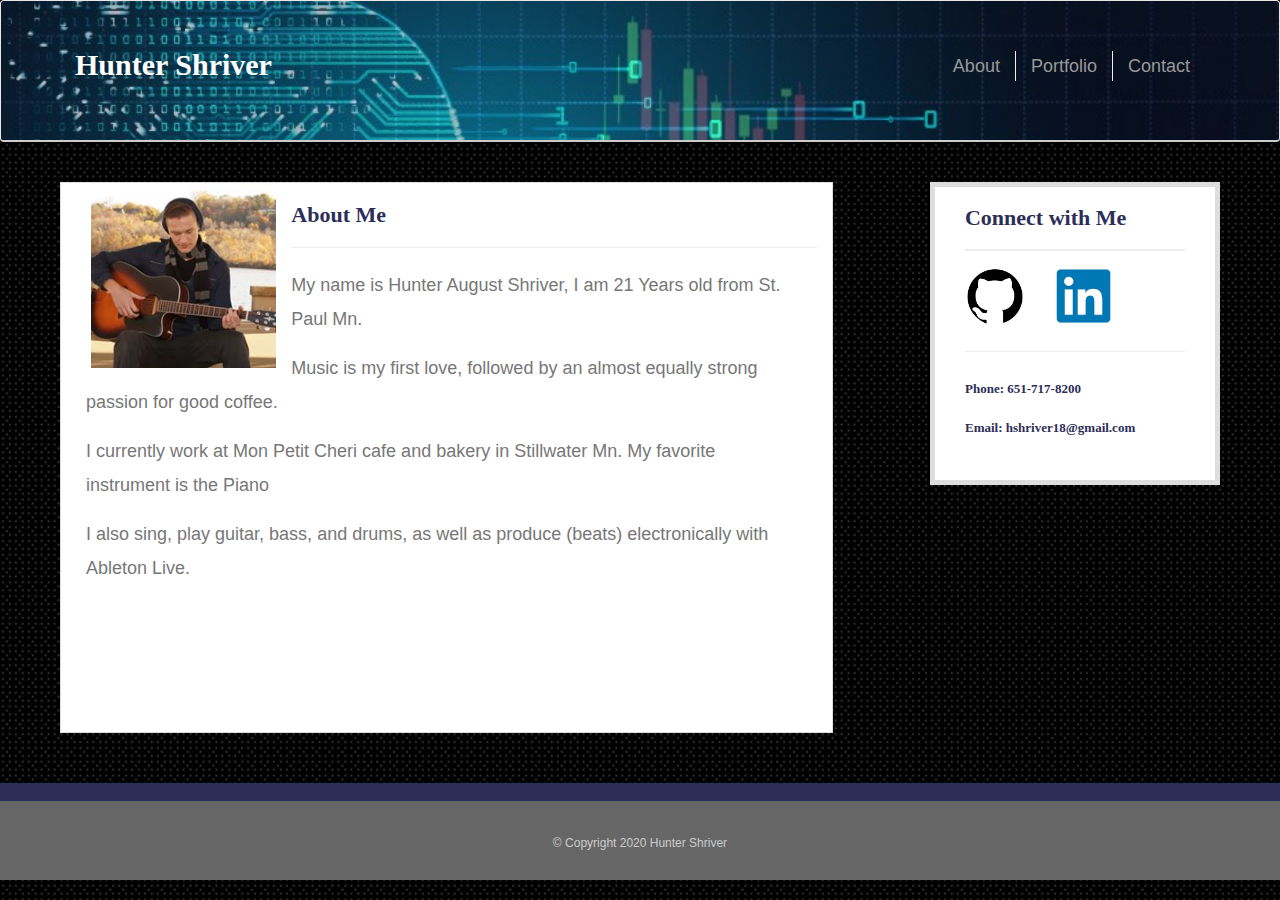
==== index.html @ b8438fa1 "update styling" ====
<!DOCTYPE html>
<html lang="en">
<head>
    <meta charset="UTF-8">
  <meta name="viewport" content="width=device-width, initial-scale=1.0">
  <meta http-equiv="X-UA-Compatible" content="ie=edge">
  <title>About | Hunter Shriver</title>
	<link rel="stylesheet" href="https://maxcdn.bootstrapcdn.com/bootstrap/3.3.6/css/bootstrap.min.css">
	<link rel="stylesheet" type="text/css" href="assets/css/style.css">
</head>
<body>
    
    
<nav class="navbar navbar-default header" id="masthead">
	<div class="container">
  	<div class="navbar-header">
			<button type="button" class="navbar-toggle collapsed" data-toggle="collapse" data-target="#bs-example-navbar-collapse-1" aria-expanded="false">
        <span class="sr-only">Toggle navigation</span>
        <span class="icon-bar"></span>
        <span class="icon-bar"></span>
        <span class="icon-bar"></span>
      </button>
    	<h4 class="navbar-brand" href="">Hunter Shriver</h4>
  	</div>
  	<div class="collapse navbar-collapse" id="bs-example-navbar-collapse-1">
      <ul class="nav navbar-nav  navbar-right" id="navbar-links">
        <li><a href="index.html" id="no-border-about">About</a></li>
        <li><a href="portfolio.html">Portfolio</a></li>
        <li><a href="contact.html">Contact</a></li>
    	</ul>
    </div>
  </div>
</div>
</nav>

<div class="container">

    <div class="row">
         <div class="col-md-8 main-section">
            <div class="row">
                 <img class="pull-left img-responsive" id="profile-photo" src="assets/images/profile.jpg" alt="Hunter Shriver Profile Picture">
                    <h2>About Me</h2>
                    <hr>
                 <p>My name is Hunter August Shriver, I am 21 Years old from St. Paul Mn. </p>
                    <p>Music is my first love, followed by an almost equally strong passion for good coffee.</p> 
                    <p>I currently work at Mon Petit Cheri cafe and bakery in Stillwater Mn. My favorite instrument is the Piano</p> 
                    <p>I also sing, play guitar, bass, and drums, as well as produce (beats) electronically with Ableton Live.</p> 
                     <br>
                     <br>
                     <br>
            </div>    
        </div>
                    <div class="col-md-3 col-md-offset-1 sidebar">
                    
                        <h2>Connect with Me</h2>
                    <a href="https://github.com/PROX-E"><img class="social img-responsive" src="assets/images/github.png" alt="GitHub"></a> 
                    <a href="https://linkedin.com/in/hunter-shriver"><img class="social img-responsive" src="assets/images/linkedin.png" alt="LinkedIn"></a>
                    <hr>
                    <p class="social">Phone: 651-717-8200</p>
                    <p class="social">Email: hshriver18@gmail.com</h1>
                    </div>
        </div>
    </div>
    <!-- Footer -->
    <div class="container-fluid footer-section">
        <div class="row">
            <p>&copy; Copyright 2020 Hunter Shriver</p>
        </div>
    </div>

    <script src="https://ajax.googleapis.com/ajax/libs/jquery/3.2.1/jquery.min.js"></script>
    <script src="https://maxcdn.bootstrapcdn.com/bootstrap/3.3.7/js/bootstrap.min.js"></script>
        
</body>
</html>
---- assets/css/style.css ----
/* page format styling */
body {
    font-family: Arial, "Helvetica Neue", Helvetica, sans-serif;
    font-size: 18px;
    line-height: 34px;
    color: #777;
    background: url("../images/5-dots.png");
  }

  * {
    box-sizing: border-box;
  }
  
  /* general */
  
  h1,
  h2,
  h3,
  p {
    margin-bottom: 20px;
  }
  h4{
    font-family: Georgia, Times, "Times New Roman", serif;
    font-weight: 700;
    color: white
  }

  h1,
  h2,
  h3 {
    font-family: Georgia, Times, "Times New Roman", serif;
    font-weight: 700;
    color: #2d2e58;
  }
  
  h1 {
    padding-bottom: 20px;
    font-size: 30px;
    line-height: 49px;
    border-bottom: 3px solid #ddd;
  }
  
  h2,
  h3 {
    font-size: 22px;
  }

/* Header styles start */

#masthead {
    border-bottom: 2px solid #ccc;
  }
  
  .navbar-brand {
    height: 90px;
    font-family: Georgia, Times, "Times New Roman", serif;
    font-size: 30px;
    font-weight: 700;
    line-height: 60px;
    text-align: center;
    text-decoration: none;
    /* background: #af4040; */
    margin-top: -1px;
  }

  .navbar-default .navbar-brand {
    color: #fff;
    /* background: #af4040; */
  }
  
  #navbar-links a {
    line-height: 0px;
    color: #999;
    text-decoration: none;
    border-left: 1px solid #efefef;
    margin-top: 30px;
  }
  
  #no-border-about {
    border-left: 0 none !important;
  }

  .header{
    background-image: url("../images/nav-background.jpg");
    background-size: cover;
  }

/* Header styles end */

/* Footer Start */
.footer-section {
    padding-top: 25px;
    font-size: 12px;
    color: #fff;
    color: #ccc;
    text-align: center;
    background: #666;
    border-top: 18px solid #2d2e58;
  }
 /*Footer End  */

/* Sidebar */

.sidebar {
    padding: 0px 30px 30px 30px;
    background: #fff;
    border: 5px solid #ddd;
    margin-bottom: 30px;
  }
  
  
h3,
.sidebar h2 {
  padding-bottom: 20px;
  margin-bottom: 15px;
  line-height: 22px;
  border-bottom: 2px solid #eee;
}

.social {
    max-height: 60px;
    margin-bottom: 5px;
    font-size: small;
    font-family: Georgia, Times, "Times New Roman", serif;
    font-weight: 700;
    color:#2d2e58;
  }
  
  .social.img-responsive {
    display: inline-block;
  }
/* Sidebar end */

/* index styles start */
.main-section {
    padding: 0px 30px 30px 30px;
    margin: 0px 0px 30px;
    background: #fff;
    border: 1px solid #ddd;
  }
  
  .main-section p {
    margin: 0px 15px 15px 10px;
  }
  
  .main-section p:first-child {
    margin-top: -10px !important;
  }
  
  .main-section p:last-child {
    margin-bottom: 0px;
  }
  
  #profile-photo {
    max-width: 25%;
    margin-bottom: 15px;
    margin-right: 15px;
    margin-left: 15px;
    display: block;
  }
/* index styles end */

/* portfolio styles begin */
.caption {
  width:100%;
  bottom: 5px;
  position: absolute;
  background: #2d2e58;
}

.thumbnail {
  border: 0 none;
  box-shadow: none;
  margin: 15px;
  padding: 0;
  max-width: 220px;  /* computed max-width of img-responsive */
  height: 150px;
}

.caption h3 {
  color: #fff;
  border-bottom: none;
  padding-bottom: 0;
  margin-bottom: 0;
  margin-top: 0;
}

/* portfolio styles end */
/* contact styles start */


label,
input[type=text],
input[type=email],
textarea {
  display: block;
  width: 100%;
  font-weight: normal;
}
label{
  color: white;
}
input[type=text],
input[type=email],
textarea {
  height: 35px;
  padding: 0 10px;
  font-size: 14px;
  border: 1px solid #ddd;
}

textarea {
  height: 200px;
}

input[type=submit] {
  padding: 10px 30px;
  font-size: 18px;
  color: #fff;
  cursor: pointer;
  background: #2d2e58;
  border: 0 none;
}

  .container {
    /* background-color: #ffffff; */
    padding: 20px;
    border-color: #dddddd;
  }
  
  #contact_label{
    font-size: 25px;
  }

  #contact_head {
      color:#2d2e58;
      font-size: 18px;
      font-weight: bold;
      border-bottom: solid 3px #dddddd;
      padding: 20px;
      padding-left: 0px;
      font-family: Georgia, 'Times New Roman', Times, serif;

  }

#submit-button {
    background-color: #2d2e58;
    font-size: 16px;
    color: #ffffff;
    padding-top: 10px;
    padding-bottom: 10px;
    padding-right: 18px;
    padding-left: 18px;
    border-radius: 0px;
  }
/* contact styles end */
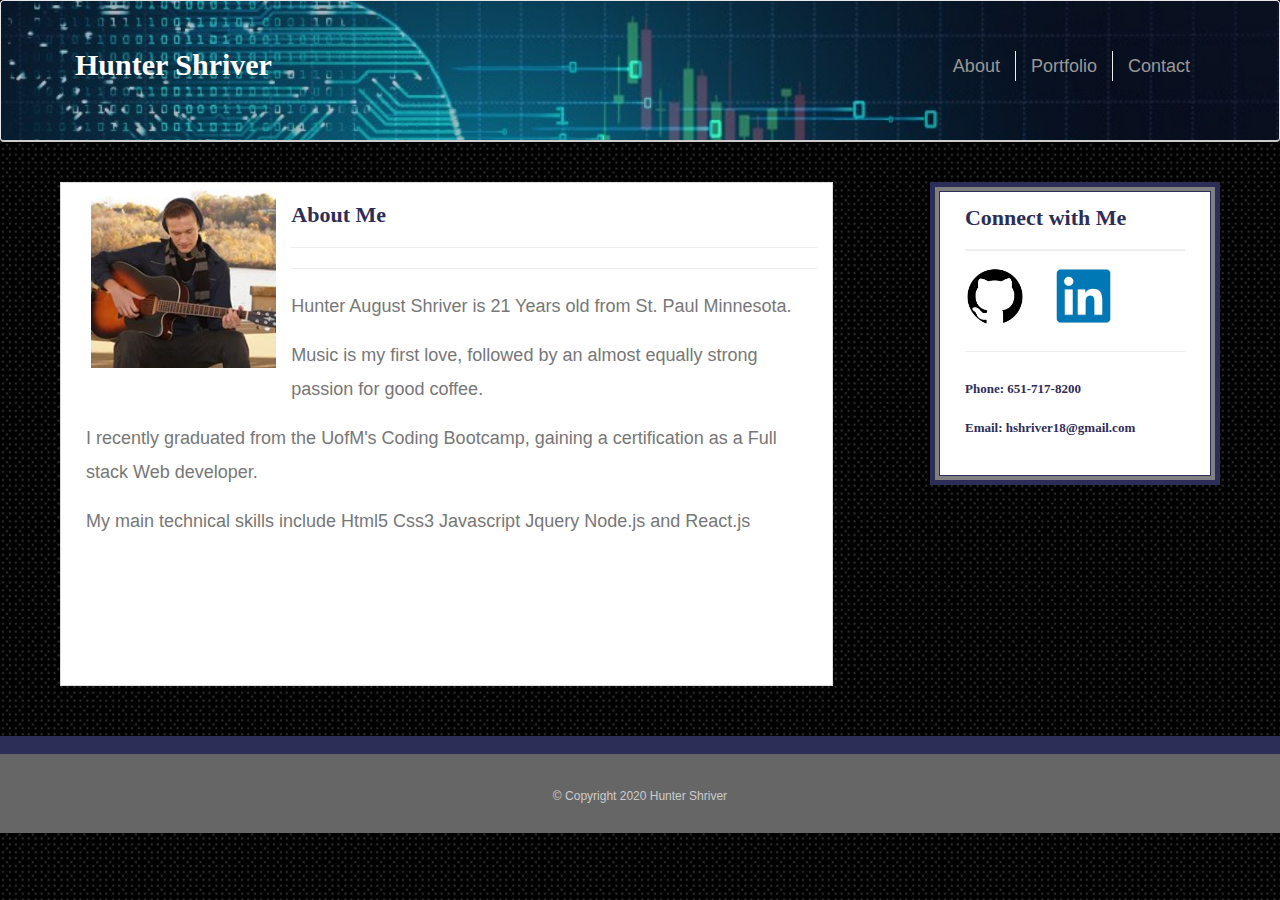
==== commit 1b63cd14: "update bio content" ====
--- a/index.html
+++ b/index.html
@@ -24,9 +24,9 @@
   	</div>
   	<div class="collapse navbar-collapse" id="bs-example-navbar-collapse-1">
       <ul class="nav navbar-nav  navbar-right" id="navbar-links">
-        <li><a href="index.html" id="no-border-about">About</a></li>
-        <li><a href="portfolio.html">Portfolio</a></li>
-        <li><a href="contact.html">Contact</a></li>
+        <li><a class="" href="index.html" id="no-border-about">About</a></li>
+        <li><a class="" href="portfolio.html">Portfolio</a></li>
+        <li><a class="" href="contact.html">Contact</a></li>
     	</ul>
     </div>
   </div>
@@ -36,15 +36,16 @@
 <div class="container">
 
     <div class="row">
-         <div class="col-md-8 main-section">
+         <div class="col-md-8 main-section" id="bio-main">
             <div class="row">
                  <img class="pull-left img-responsive" id="profile-photo" src="assets/images/profile.jpg" alt="Hunter Shriver Profile Picture">
                     <h2>About Me</h2>
                     <hr>
-                 <p>My name is Hunter August Shriver, I am 21 Years old from St. Paul Mn. </p>
+                    <hr>
+                    <p>Hunter August Shriver is 21 Years old from St. Paul Minnesota. </p>
                     <p>Music is my first love, followed by an almost equally strong passion for good coffee.</p> 
-                    <p>I currently work at Mon Petit Cheri cafe and bakery in Stillwater Mn. My favorite instrument is the Piano</p> 
-                    <p>I also sing, play guitar, bass, and drums, as well as produce (beats) electronically with Ableton Live.</p> 
+                    <p>I recently graduated from the UofM's Coding Bootcamp, gaining a certification as a Full stack Web developer. </p> 
+                    <p>My main technical skills include Html5 Css3 Javascript Jquery Node.js and React.js </p> 
                      <br>
                      <br>
                      <br>
--- a/assets/css/style.css
+++ b/assets/css/style.css
@@ -104,7 +104,9 @@
 .sidebar {
     padding: 0px 30px 30px 30px;
     background: #fff;
-    border: 5px solid #ddd;
+    border: 5px solid #2d2e58;
+    box-shadow:0 0 0 4px inset grey,
+    0 0 0 5px inset #2d2e58 ;
     margin-bottom: 30px;
   }
   
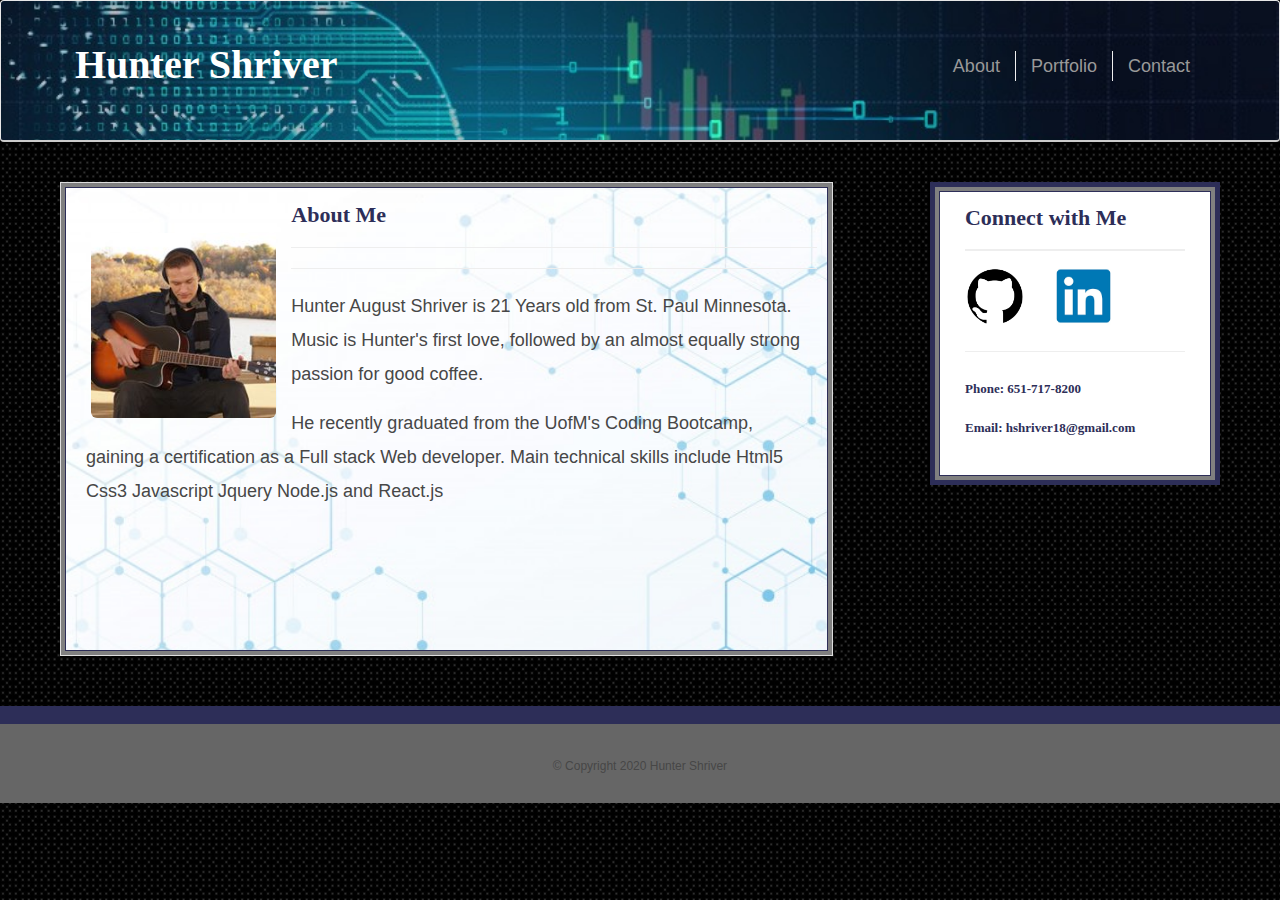
==== commit c11ffb99: "update index.html" ====
--- a/index.html
+++ b/index.html
@@ -38,14 +38,14 @@
     <div class="row">
          <div class="col-md-8 main-section" id="bio-main">
             <div class="row">
-                 <img class="pull-left img-responsive" id="profile-photo" src="assets/images/profile.jpg" alt="Hunter Shriver Profile Picture">
+                 <img class="pull-left img-rounded img-responsive" id="profile-photo" src="assets/images/profile.jpg" alt="Hunter Shriver Profile Picture">
                     <h2>About Me</h2>
                     <hr>
                     <hr>
-                    <p>Hunter August Shriver is 21 Years old from St. Paul Minnesota. </p>
-                    <p>Music is my first love, followed by an almost equally strong passion for good coffee.</p> 
-                    <p>I recently graduated from the UofM's Coding Bootcamp, gaining a certification as a Full stack Web developer. </p> 
-                    <p>My main technical skills include Html5 Css3 Javascript Jquery Node.js and React.js </p> 
+                    <p>Hunter August Shriver is 21 Years old from St. Paul Minnesota.
+                    Music is Hunter's first love, followed by an almost equally strong passion for good coffee.</p> 
+                    <p>He recently graduated from the UofM's Coding Bootcamp, gaining a certification as a Full stack Web developer. 
+                    Main technical skills include Html5 Css3 Javascript Jquery Node.js and React.js </p> 
                      <br>
                      <br>
                      <br>
--- a/assets/css/style.css
+++ b/assets/css/style.css
@@ -44,6 +44,9 @@
   h3 {
     font-size: 22px;
   }
+  p{
+    color: rgb(71, 71, 71);
+  }
 
 /* Header styles start */
 
@@ -54,7 +57,7 @@
   .navbar-brand {
     height: 90px;
     font-family: Georgia, Times, "Times New Roman", serif;
-    font-size: 30px;
+    font-size: 40px;
     font-weight: 700;
     line-height: 60px;
     text-align: center;
@@ -137,10 +140,14 @@
 .main-section {
     padding: 0px 30px 30px 30px;
     margin: 0px 0px 30px;
-    background: #fff;
     border: 1px solid #ddd;
   }
-  
+  #bio-main{
+    background: url("../images/bio-background.jpg");
+    background-size: cover;
+    box-shadow:0 0 0 4px inset grey,
+    0 0 0 5px inset #2d2e58 ;
+  }
   .main-section p {
     margin: 0px 15px 15px 10px;
   }
@@ -155,14 +162,21 @@
   
   #profile-photo {
     max-width: 25%;
-    margin-bottom: 15px;
+    margin-bottom: 0;
     margin-right: 15px;
     margin-left: 15px;
     display: block;
+    padding-top: 50px;
   }
 /* index styles end */
 
 /* portfolio styles begin */
+
+#projects-main{ 
+  background: url("../images/portfolio-background.jpg");
+  background-size: cover;
+} 
+
 .caption {
   width:100%;
   bottom: 5px;
@@ -231,7 +245,7 @@
   }
   
   #contact_label{
-    font-size: 25px;
+    font-size: 30px;
   }
 
   #contact_head {
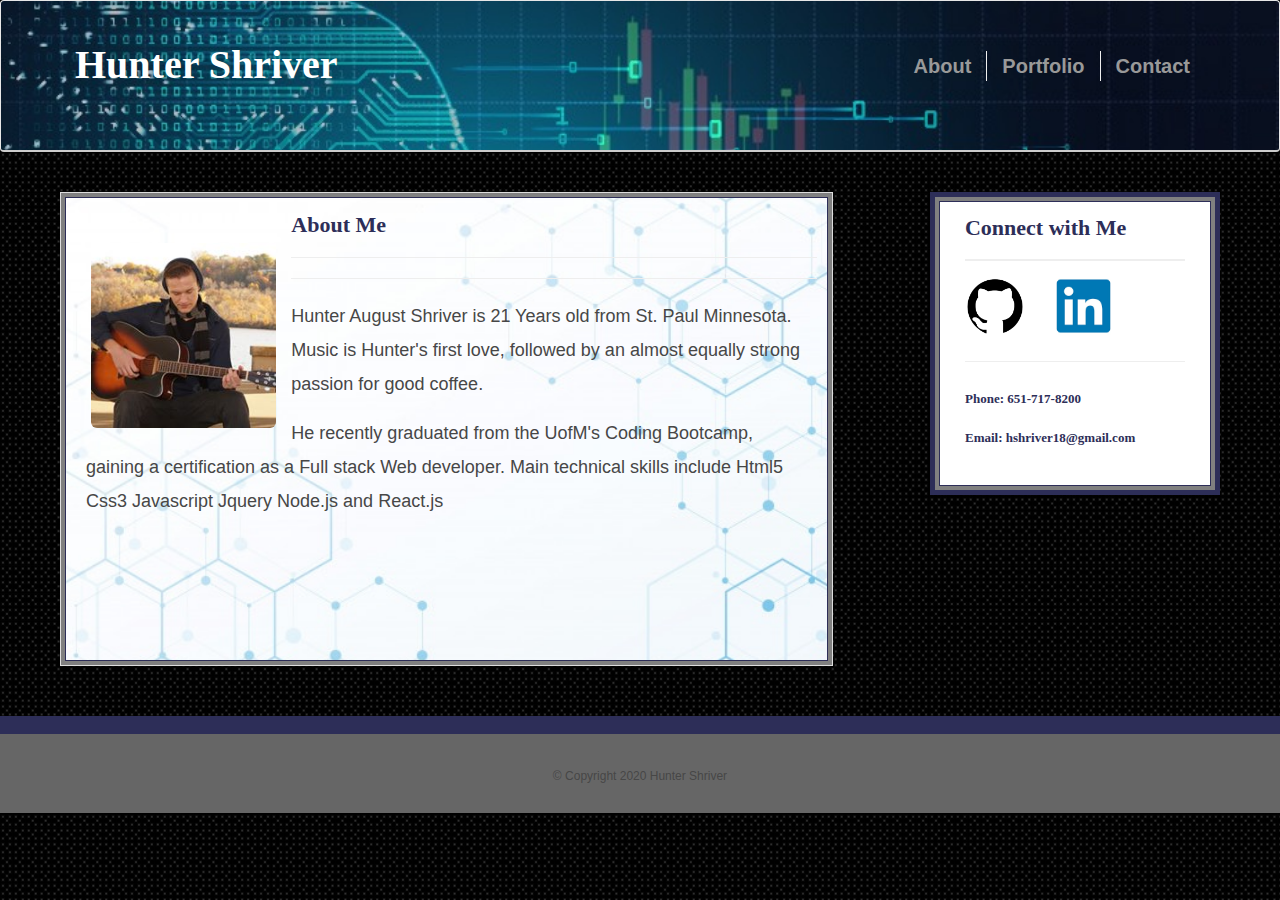
==== commit f09835a9: "update navbar styling" ====
--- a/index.html
+++ b/index.html
@@ -24,9 +24,9 @@
   	</div>
   	<div class="collapse navbar-collapse" id="bs-example-navbar-collapse-1">
       <ul class="nav navbar-nav  navbar-right" id="navbar-links">
-        <li><a class="" href="index.html" id="no-border-about">About</a></li>
-        <li><a class="" href="portfolio.html">Portfolio</a></li>
-        <li><a class="" href="contact.html">Contact</a></li>
+        <li class="navbar-link"><a href="index.html" id="no-border-about">About</a></li>
+        <li class="navbar-link"><a href="portfolio.html">Portfolio</a></li>
+        <li class="navbar-link"><a href="contact.html">Contact</a></li>
     	</ul>
     </div>
   </div>
--- a/assets/css/style.css
+++ b/assets/css/style.css
@@ -16,6 +16,8 @@
   h1,
   h2,
   h3,
+  h4,
+  h5,
   p {
     margin-bottom: 20px;
   }
@@ -23,6 +25,13 @@
     font-family: Georgia, Times, "Times New Roman", serif;
     font-weight: 700;
     color: white
+  }
+  h5{
+    font-family: Georgia, Times, "Times New Roman", serif;
+    font-weight: 700;
+    color: white;
+    font-size: 35px;
+    
   }
 
   h1,
@@ -62,15 +71,18 @@
     line-height: 60px;
     text-align: center;
     text-decoration: none;
-    /* background: #af4040; */
     margin-top: -1px;
   }
 
   .navbar-default .navbar-brand {
     color: #fff;
-    /* background: #af4040; */
-  }
-  
+  }
+  .navbar-link{
+    font-weight: 700;
+    color: rgb(255, 255, 255);
+    font-size: 20px;
+  }
+
   #navbar-links a {
     line-height: 0px;
     color: #999;
@@ -175,6 +187,8 @@
 #projects-main{ 
   background: url("../images/portfolio-background.jpg");
   background-size: cover;
+  box-shadow:0 0 0 4px inset grey,
+    0 0 0 5px inset #2d2e58 ;
 } 
 
 .caption {
@@ -245,7 +259,7 @@
   }
   
   #contact_label{
-    font-size: 30px;
+    font-size: 35px;
   }
 
   #contact_head {
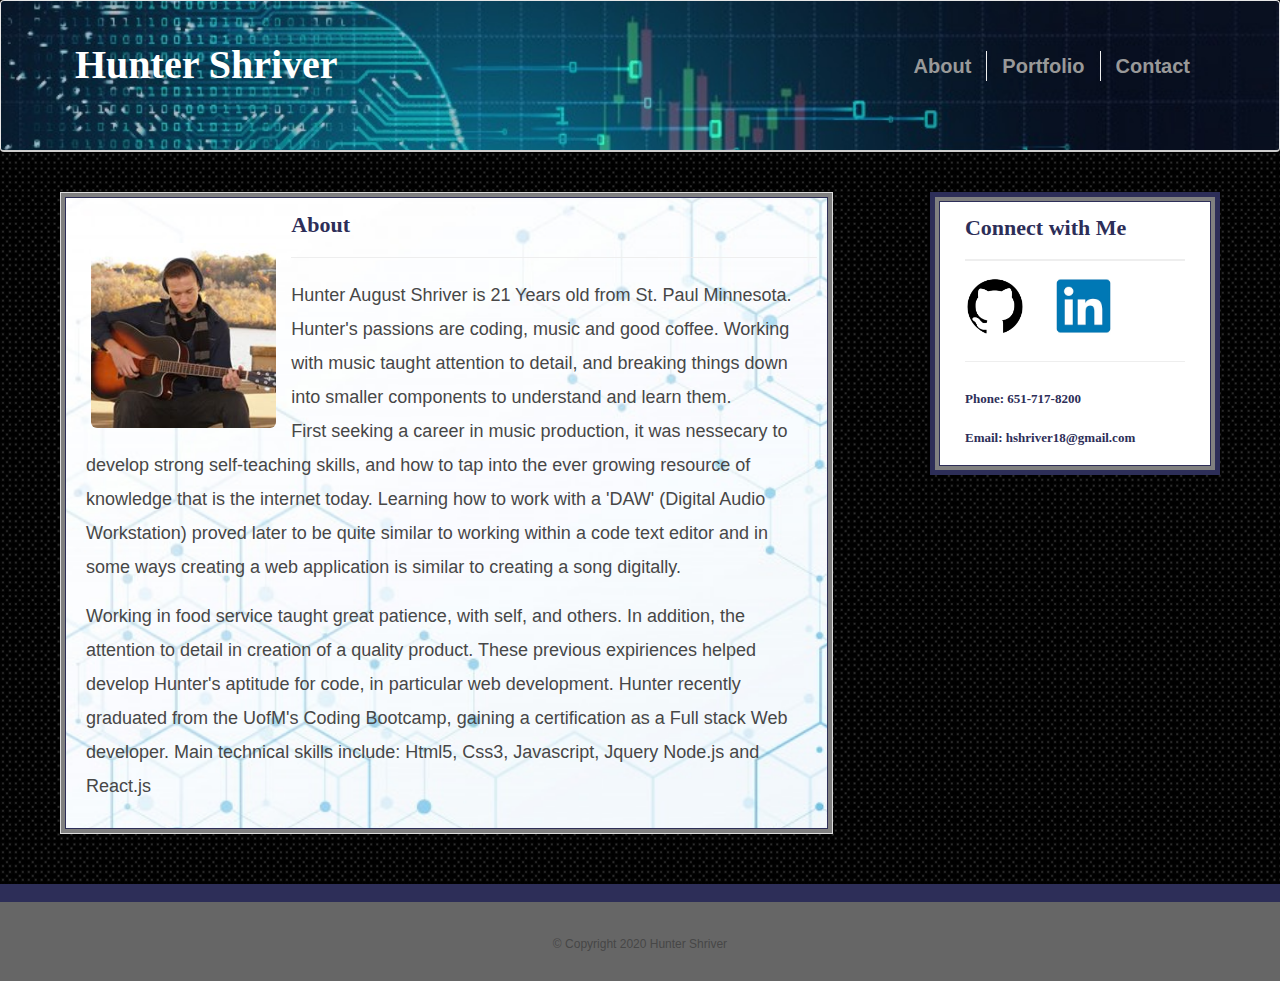
==== commit 963b0f7f: "update bio" ====
--- a/index.html
+++ b/index.html
@@ -39,21 +39,25 @@
          <div class="col-md-8 main-section" id="bio-main">
             <div class="row">
                  <img class="pull-left img-rounded img-responsive" id="profile-photo" src="assets/images/profile.jpg" alt="Hunter Shriver Profile Picture">
-                    <h2>About Me</h2>
+                    <h2>About</h2>
                     <hr>
-                    <hr>
-                    <p>Hunter August Shriver is 21 Years old from St. Paul Minnesota.
-                    Music is Hunter's first love, followed by an almost equally strong passion for good coffee.</p> 
-                    <p>He recently graduated from the UofM's Coding Bootcamp, gaining a certification as a Full stack Web developer. 
-                    Main technical skills include Html5 Css3 Javascript Jquery Node.js and React.js </p> 
-                     <br>
-                     <br>
-                     <br>
+                    <p>   Hunter August Shriver is 21 Years old from St. Paul Minnesota.
+                    Hunter's passions are coding, music and good coffee. Working with music taught attention to detail, 
+                    and breaking things down into smaller components to understand and learn them. <br> First seeking a career 
+                    in music production, it was nessecary to develop strong self-teaching skills, and how to tap into the 
+                    ever growing resource of knowledge that is the internet today. Learning how to work with a 'DAW' (Digital Audio Workstation) 
+                    proved later to be quite similar to working within a code text editor and in some ways creating a web application
+                    is similar to creating a song digitally.</p>
+                    <p>Working in food service taught great patience, with self, and others. In addition, 
+                      the attention to detail in creation of a quality product.
+                    These previous expiriences helped develop Hunter's aptitude for code, in particular web development. 
+                    Hunter recently graduated from the UofM's Coding Bootcamp, gaining a certification as a Full stack Web developer. 
+                    Main technical skills include: Html5, Css3, Javascript, Jquery Node.js and React.js </p> 
             </div>    
         </div>
                     <div class="col-md-3 col-md-offset-1 sidebar">
                     
-                        <h2>Connect with Me</h2>
+                        <h3>Connect with Me</h3>
                     <a href="https://github.com/PROX-E"><img class="social img-responsive" src="assets/images/github.png" alt="GitHub"></a> 
                     <a href="https://linkedin.com/in/hunter-shriver"><img class="social img-responsive" src="assets/images/linkedin.png" alt="LinkedIn"></a>
                     <hr>
--- a/assets/css/style.css
+++ b/assets/css/style.css
@@ -117,7 +117,7 @@
 /* Sidebar */
 
 .sidebar {
-    padding: 0px 30px 30px 30px;
+    padding: 0px 30px 10px 30px;
     background: #fff;
     border: 5px solid #2d2e58;
     box-shadow:0 0 0 4px inset grey,
@@ -149,14 +149,12 @@
 /* Sidebar end */
 
 /* index styles start */
-.main-section {
+  #bio-main{
+    background: url("../images/bio-background.jpg");
+    background-size: cover;
     padding: 0px 30px 30px 30px;
     margin: 0px 0px 30px;
     border: 1px solid #ddd;
-  }
-  #bio-main{
-    background: url("../images/bio-background.jpg");
-    background-size: cover;
     box-shadow:0 0 0 4px inset grey,
     0 0 0 5px inset #2d2e58 ;
   }
@@ -186,7 +184,9 @@
 
 #projects-main{ 
   background: url("../images/portfolio-background.jpg");
-  background-size: cover;
+  padding: 0px 60px 30px 30px;
+    margin: 0px 0px 30px;
+    border: 1px solid #ddd;
   box-shadow:0 0 0 4px inset grey,
     0 0 0 5px inset #2d2e58 ;
 } 
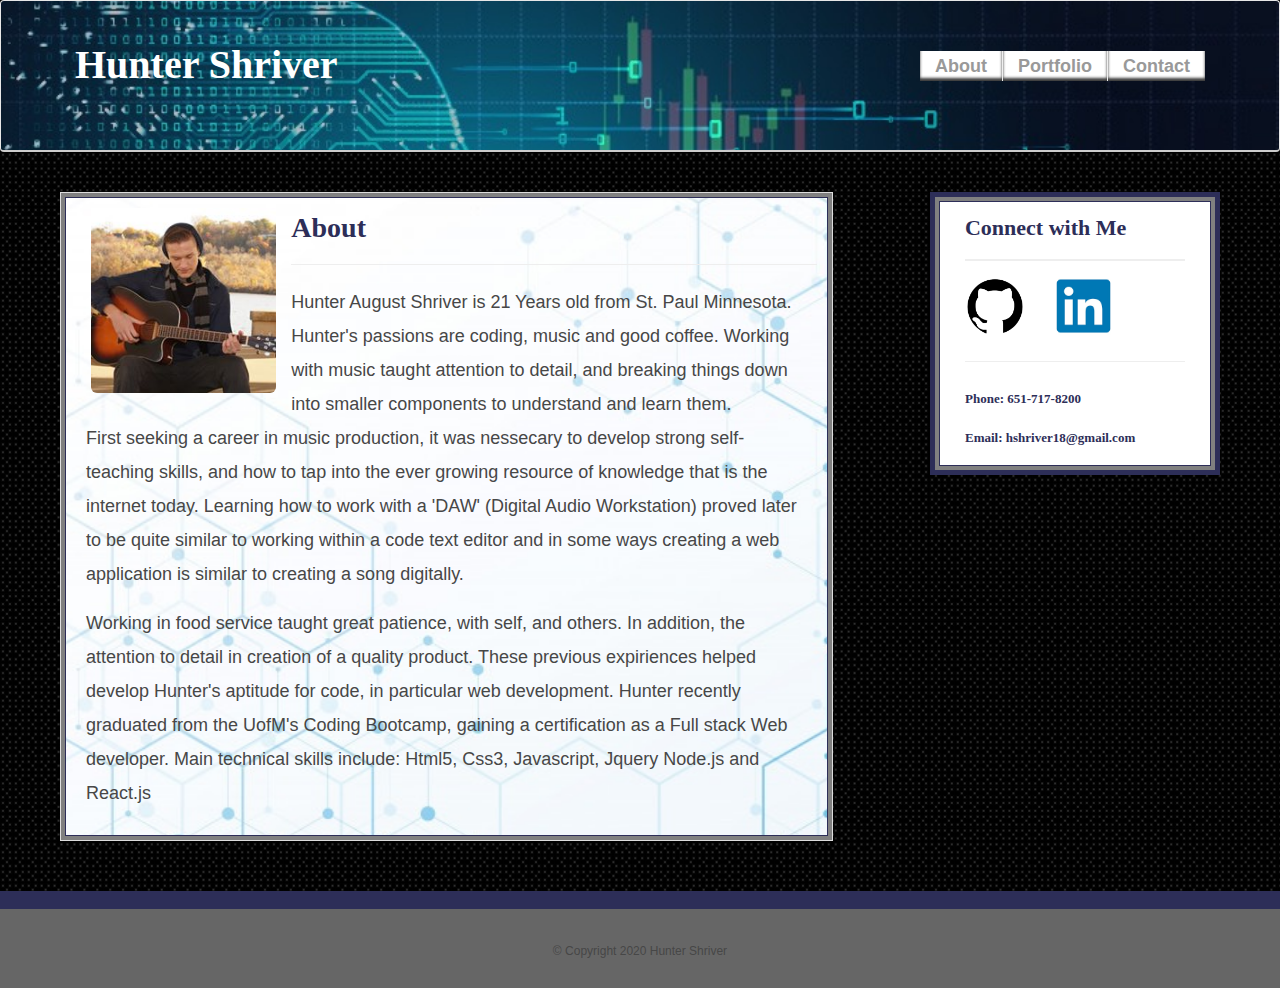
==== commit 98073d02: "update navbar styling" ====
--- a/index.html
+++ b/index.html
@@ -24,7 +24,7 @@
   	</div>
   	<div class="collapse navbar-collapse" id="bs-example-navbar-collapse-1">
       <ul class="nav navbar-nav  navbar-right" id="navbar-links">
-        <li class="navbar-link"><a href="index.html" id="no-border-about">About</a></li>
+        <li class="navbar-link"><a  href="index.html" id="no-border-about">About</a></li>
         <li class="navbar-link"><a href="portfolio.html">Portfolio</a></li>
         <li class="navbar-link"><a href="contact.html">Contact</a></li>
     	</ul>
--- a/assets/css/style.css
+++ b/assets/css/style.css
@@ -48,8 +48,10 @@
     line-height: 49px;
     border-bottom: 3px solid #ddd;
   }
-  
-  h2,
+  h2{
+    font-size:28px;
+  }
+
   h3 {
     font-size: 22px;
   }
@@ -77,10 +79,10 @@
   .navbar-default .navbar-brand {
     color: #fff;
   }
-  .navbar-link{
-    font-weight: 700;
-    color: rgb(255, 255, 255);
-    font-size: 20px;
+  .navbar-link a{
+    font-weight: 700;
+    background-color: rgb(255, 255, 255);
+    box-shadow: inset 0 -3px 3px 0 rgb(59, 59, 59);
   }
 
   #navbar-links a {
@@ -176,7 +178,7 @@
     margin-right: 15px;
     margin-left: 15px;
     display: block;
-    padding-top: 50px;
+    padding-top: 15px;
   }
 /* index styles end */
 
@@ -220,13 +222,20 @@
 
 
 label,
-input[type=text],
-input[type=email],
 textarea {
   display: block;
   width: 100%;
   font-weight: normal;
 }
+
+input[type=text],
+input[type=email]{
+  display: block;
+  width: 50%;
+  font-weight: normal;
+}
+
+
 label{
   color: white;
 }
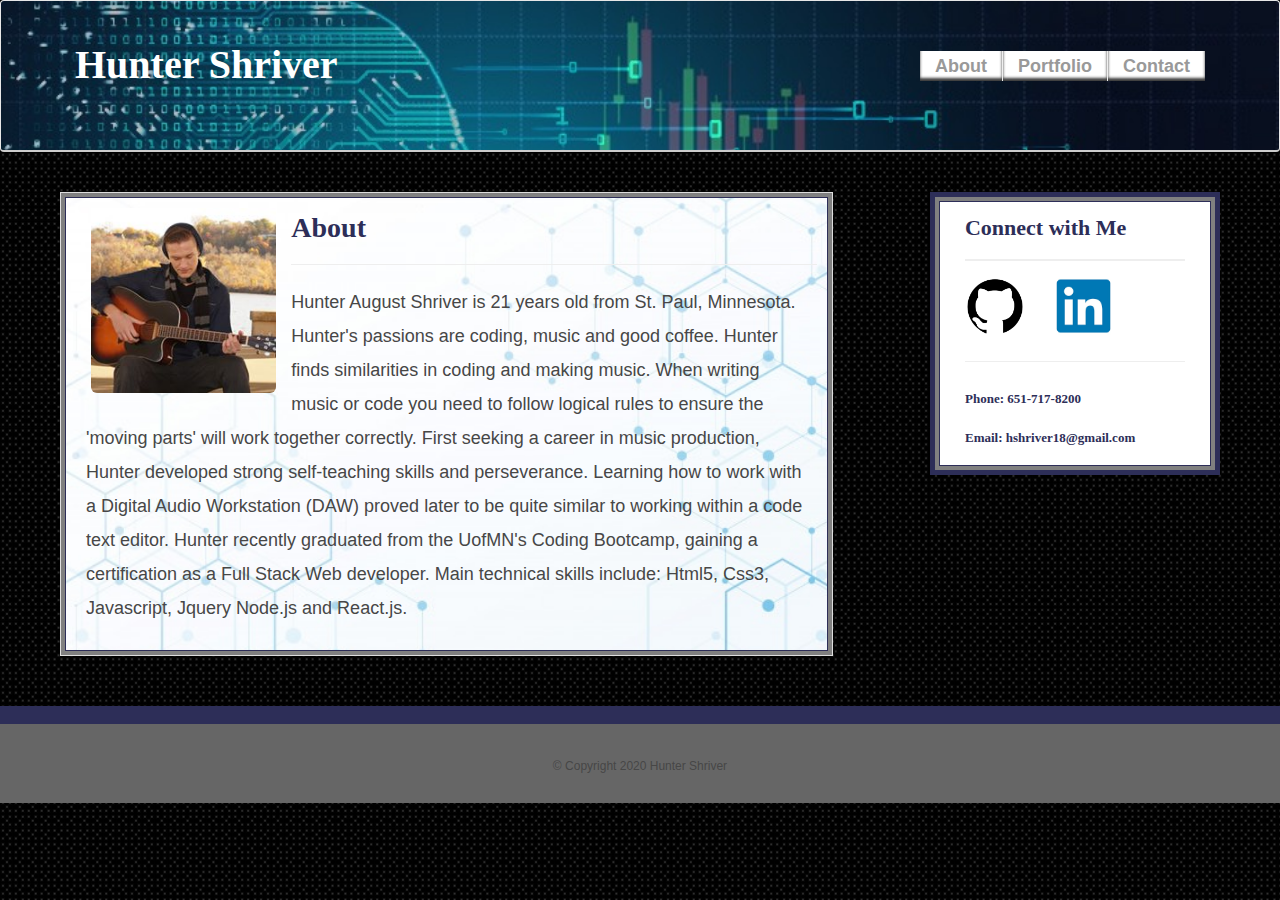
==== commit eac6ecdc: "Update Bio and small link edit" ====
--- a/index.html
+++ b/index.html
@@ -41,25 +41,28 @@
                  <img class="pull-left img-rounded img-responsive" id="profile-photo" src="assets/images/profile.jpg" alt="Hunter Shriver Profile Picture">
                     <h2>About</h2>
                     <hr>
-                    <p>   Hunter August Shriver is 21 Years old from St. Paul Minnesota.
-                    Hunter's passions are coding, music and good coffee. Working with music taught attention to detail, 
-                    and breaking things down into smaller components to understand and learn them. <br> First seeking a career 
-                    in music production, it was nessecary to develop strong self-teaching skills, and how to tap into the 
-                    ever growing resource of knowledge that is the internet today. Learning how to work with a 'DAW' (Digital Audio Workstation) 
-                    proved later to be quite similar to working within a code text editor and in some ways creating a web application
-                    is similar to creating a song digitally.</p>
-                    <p>Working in food service taught great patience, with self, and others. In addition, 
-                      the attention to detail in creation of a quality product.
-                    These previous expiriences helped develop Hunter's aptitude for code, in particular web development. 
-                    Hunter recently graduated from the UofM's Coding Bootcamp, gaining a certification as a Full stack Web developer. 
-                    Main technical skills include: Html5, Css3, Javascript, Jquery Node.js and React.js </p> 
+                    <p>  Hunter August Shriver is 21 years old from St. Paul,  Minnesota. 
+                      Hunter's passions are coding, music and good coffee.  
+                      Hunter finds similarities in coding and making music.  
+                      When writing music or code you need to follow logical rules to ensure 
+                      the 'moving parts' will work together correctly.
+
+                      First seeking a career in music production, 
+                      Hunter developed strong self-teaching skills and 
+                      perseverance. Learning how to work with a Digital Audio Workstation 
+                      (DAW) proved later to be quite similar to working within a code text editor.
+                      
+                       Hunter recently graduated from the UofMN's Coding Bootcamp, gaining a 
+                       certification as a Full Stack Web developer. Main technical skills include: 
+                       Html5, Css3, Javascript, Jquery Node.js and React.js.
+                       </p> 
             </div>    
         </div>
                     <div class="col-md-3 col-md-offset-1 sidebar">
                     
                         <h3>Connect with Me</h3>
-                    <a href="https://github.com/PROX-E"><img class="social img-responsive" src="assets/images/github.png" alt="GitHub"></a> 
-                    <a href="https://linkedin.com/in/hunter-shriver"><img class="social img-responsive" src="assets/images/linkedin.png" alt="LinkedIn"></a>
+                    <a href="https://github.com/PROX-E" target="_blank"><img class="social img-responsive" src="assets/images/github.png" alt="GitHub"></a> 
+                    <a href="https://linkedin.com/in/hunter-shriver" target="_blank"><img class="social img-responsive" src="assets/images/linkedin.png" alt="LinkedIn"></a>
                     <hr>
                     <p class="social">Phone: 651-717-8200</p>
                     <p class="social">Email: hshriver18@gmail.com</h1>
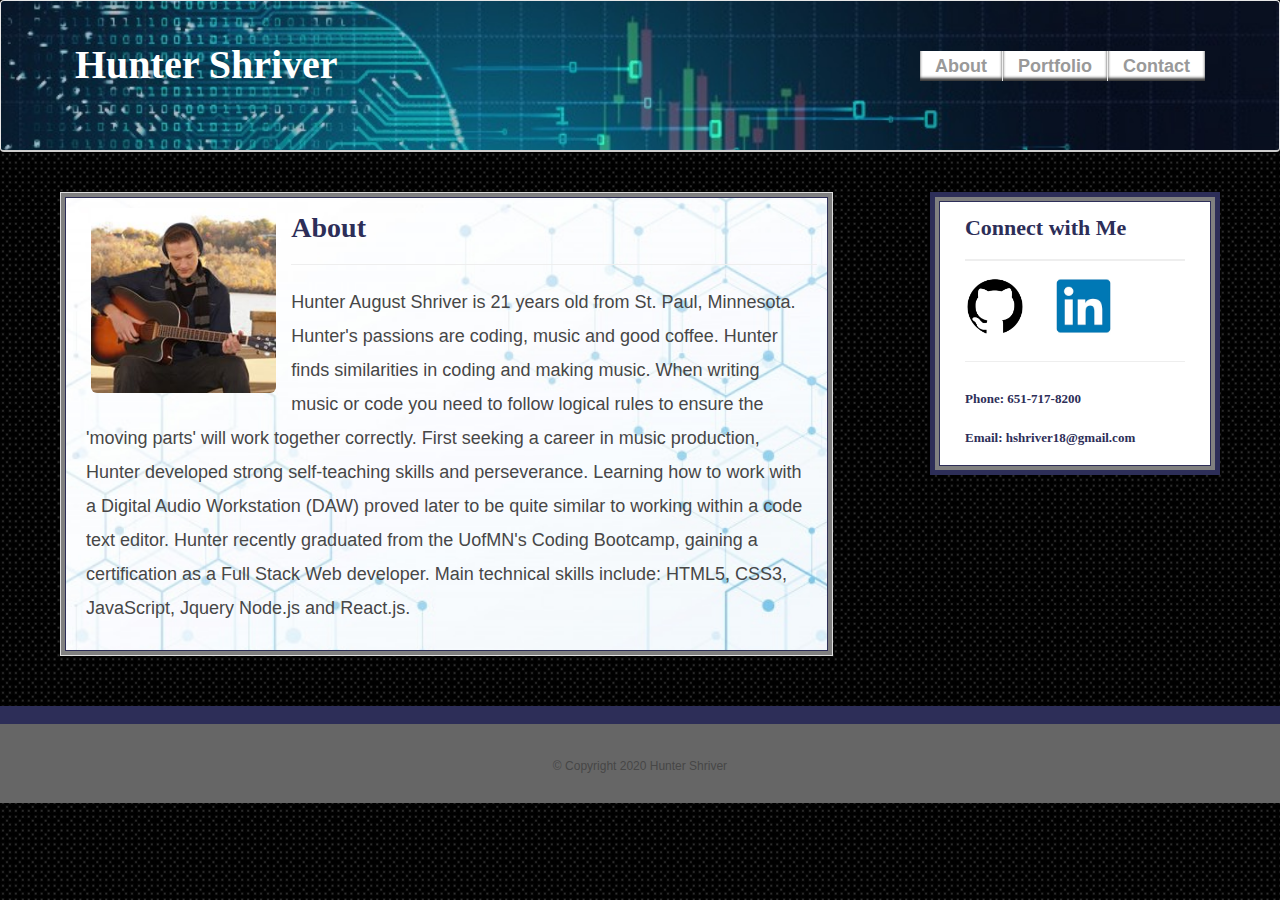
==== commit b2a01791: "cap bc no cap" ====
--- a/index.html
+++ b/index.html
@@ -54,7 +54,7 @@
                       
                        Hunter recently graduated from the UofMN's Coding Bootcamp, gaining a 
                        certification as a Full Stack Web developer. Main technical skills include: 
-                       Html5, Css3, Javascript, Jquery Node.js and React.js.
+                       HTML5, CSS3, JavaScript, Jquery Node.js and React.js.
                        </p> 
             </div>    
         </div>
